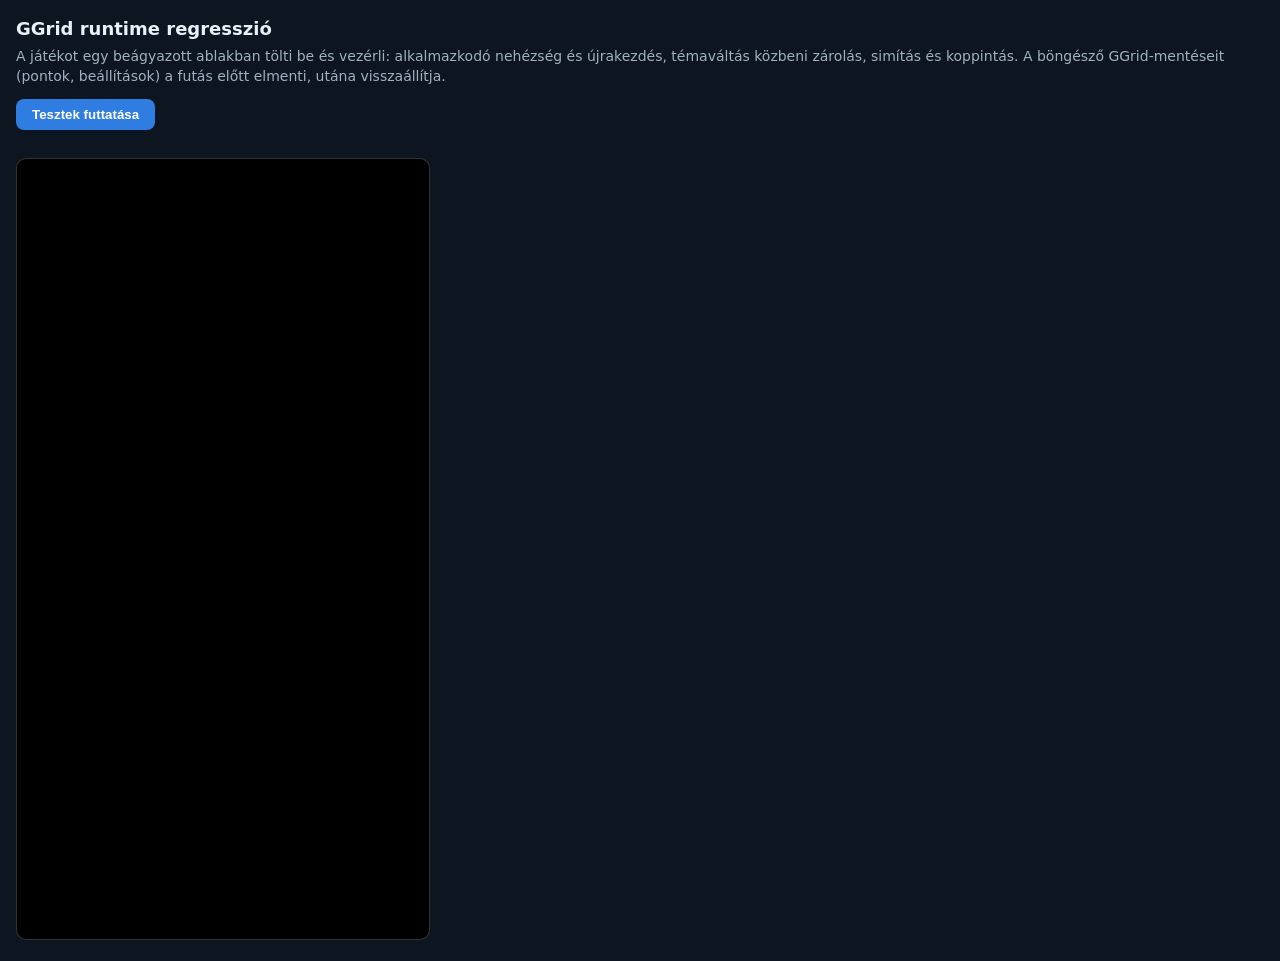
==== tools/runtime-regression.html @ 166a6d16 "v0.15.67: runtime regressziós tesztoldal, verzió és changelog" ====
<!doctype html>
<html lang="hu"><head><meta charset="utf-8"><meta name="viewport" content="width=device-width,initial-scale=1">
<title>GGrid runtime regresszió</title>
<style>
 :root{--bg:#0d1620;--fg:#e8f1f8;--ok:#5fd28a;--bad:#ff6b6b;--skip:#e0b44f;--muted:#9fb1c0}
 body{margin:0;padding:16px;background:var(--bg);color:var(--fg);font:14px/1.45 system-ui,sans-serif}
 h1{font-size:18px;margin:0 0 4px}p{margin:0 0 12px;color:var(--muted)}
 button{padding:8px 16px;border:0;border-radius:8px;background:#2f7de0;color:#fff;font-weight:700;cursor:pointer}
 #summary{margin:12px 0;font-weight:800}
 table{border-collapse:collapse;width:100%;max-width:900px}td{padding:6px 8px;border-bottom:1px solid #ffffff1a;vertical-align:top}
 td.r{font-weight:800;white-space:nowrap}.pass{color:var(--ok)}.fail{color:var(--bad)}.skip{color:var(--skip)}
 td.d{color:var(--muted);font-size:12px}
 iframe{width:412px;height:780px;border:1px solid #ffffff33;border-radius:10px;margin-top:16px;background:#000}
</style></head>
<body>
<h1>GGrid runtime regresszió</h1>
<p>A játékot egy beágyazott ablakban tölti be és vezérli: alkalmazkodó nehézség és újrakezdés, témaváltás közbeni zárolás, simítás és koppintás. A böngésző GGrid-mentéseit (pontok, beállítások) a futás előtt elmenti, utána visszaállítja.</p>
<button id="run" type="button">Tesztek futtatása</button>
<div id="summary"></div>
<table id="results"></table>
<iframe id="game" title="GGrid teszt alatt"></iframe>
<script>
const frame=document.getElementById('game'),table=document.getElementById('results'),summary=document.getElementById('summary');
const sleep=ms=>new Promise(r=>setTimeout(r,ms));
let W=null;const E=code=>W.eval(code);
async function until(fn,ms=8000,label='feltétel'){const t0=performance.now();while(performance.now()-t0<ms){try{if(fn())return true}catch(_){}await sleep(25)}throw Error('időtúllépés: '+label)}
function row(name,status,detail=''){const tr=document.createElement('tr');tr.innerHTML=`<td class="r ${status}">${status==='pass'?'✔ OK':status==='fail'?'✘ HIBA':'– kihagyva'}</td><td>${name}</td><td class="d"></td>`;tr.lastChild.textContent=detail;table.append(tr)}
function assert(c,msg){if(!c)throw Error(msg)}

// ---- game helpers (all run inside the game frame) ----
async function load(){
 frame.src='../index.html?regression='+Date.now();
 await new Promise(r=>frame.onload=r);W=frame.contentWindow;
 await until(()=>E('typeof LevelPool!=="undefined"&&typeof AdaptiveDifficulty!=="undefined"&&typeof TouchSwipe!=="undefined"'),15000,'modulok');
 await E('LevelPool.init()');await sleep(300);
}
async function startFreePlay(sizes,diffs){
 E('document.getElementById("homeFreePlay").click()');await until(()=>!E('document.getElementById("freePlaySetup").hidden'),5000,'pályaválasztó');await sleep(200);
 E(`LevelPool.setRange({sizes:${JSON.stringify(sizes)},diffs:${JSON.stringify(diffs)}},false)`);
 E('document.getElementById("freeSetupPlay").click()');
 await until(()=>E('document.body.dataset.uiContext==="game"&&!!state&&!document.body.classList.contains("level-switching")'),10000,'játék indul');await sleep(300);
}
const idle=()=>until(()=>E('!busy&&!autoSolveActive'),5000,'lépés vége');
async function mv(dir){await idle();E(`move(${JSON.stringify(dir)})`);await idle()}
async function newLevel(){await E('(async()=>{document.getElementById("new").click();await new Promise(r=>setTimeout(r,20))})()');await until(()=>E('!!state&&!document.body.classList.contains("level-switching")'),10000,'új pálya');await sleep(150)}
async function solveOptimal(){for(const d of E('[...optimal]')){if(E('state.won'))break;await mv(d)}await until(()=>E('state.won'),5000,'győzelem');await sleep(500)}
const balls=()=>E('totalBalls()'),rating=b=>E(`AdaptiveDifficulty.rating(${b})`),dClass=()=>E('currentLevelRecord.analysis.testDifficultyClass');
function perfectDelta(d,r){const e=E(`AdaptiveDifficulty.expected(${d},${r})`);return Math.min(10,r+Math.min(.5,(1-e)*1.6))-r}
// Make ≥5 moves without winning; returns false if the level got solved by accident.
async function fiveMoves(){const seq=['up','left','down','right','up','left','down','right','up'];for(const d of seq){if(E('state.won'))return false;await mv(d);if(E('state.moves')>=5)return !E('state.won')}return !E('state.won')&&E('state.moves')>=5}
async function levelWith(pred,tries=25){for(let i=0;i<tries;i++){if(pred())return true;await newLevel()}return false}

// ---- tests ----
const tests=[
 ['Adaptív: 5 lépés, majd új pálya → kudarcként számít (kontroll)',async()=>{
  for(let i=0;i<10;i++){await newLevel();const b=balls(),r0=rating(b);if(!(await fiveMoves()))continue;await newLevel();const r1=rating(b);assert(r1<r0,`a szint nem csökkent (${r0} → ${r1})`);return `${b} golyó: D${r0} → D${r1}`}
  throw Error('nem sikerült 5 lépést tenni győzelem nélkül')}],
 ['Adaptív: 5 lépés, újrakezdés, legfeljebb 1 lépés, új pálya → nem kudarc',async()=>{
  for(let i=0;i<10;i++){await newLevel();const b=balls(),r0=rating(b);if(!(await fiveMoves()))continue;
   E('document.getElementById("playRestart").click()');await sleep(200);assert(E('state.moves')===0,'az újrakezdés után a lépésszám nem 0');
   await mv('up');if(E('state.won'))continue;await newLevel();const r1=rating(b);assert(Math.abs(r1-r0)<1e-9,`a szint változott (${r0} → ${r1})`);return `${b} golyó: D${r0} változatlan`}
  throw Error('nem sikerült 5 lépést tenni győzelem nélkül')}],
 ['Adaptív: súgó, újrakezdés, optimális megoldás → nincs súgóbüntetés',async()=>{
  await newLevel();assert(await levelWith(()=>E('optimal.length')>=3),'nincs legalább 3 lépéses pálya');
  E('scoreData.balance=Math.max(scoreData.balance,50)');let hints=0;E('GameEvents.on("hint",()=>{window.__hints=(window.__hints||0)+1})');W.__hints=0;
  E('hint()');await until(()=>W.__hints>0,5000,'súgó');hints=W.__hints;
  E('document.getElementById("playRestart").click()');await sleep(200);
  const b=balls(),r0=rating(b),d=dClass();await solveOptimal();const r1=rating(b),want=perfectDelta(d,r0);
  assert(Math.abs((r1-r0)-want)<0.011,`változás ${(r1-r0).toFixed(3)}, elvárt ${want.toFixed(3)} (súgó nélküli tökéletes eredmény)`);
  E('document.getElementById("victoryNext").click()');await until(()=>E('!state.won&&!document.body.classList.contains("level-switching")'),8000,'következő');
  return `${hints} súgó után újrakezdve: D${r0} → D${r1} (elvárt +${want.toFixed(2)})`}],
 ['Automatikus megoldás, leállítás, újrakezdés, kézi megoldás → teljes eredmény és pont',async()=>{
  for(let i=0;i<10;i++){await newLevel();if(E('optimal.length')<5)continue;
   E('startAutoSolve()');await until(()=>E('autoSolveActive&&state.moves>=1'),8000,'automatikus megoldás');
   E('document.getElementById("autoSolveStop").click()');await idle();if(E('state.won'))continue;
   E('document.getElementById("playRestart").click()');await sleep(200);
   const b=balls(),r0=rating(b),d=dClass(),bal0=E('scoreData.balance');await solveOptimal();const r1=rating(b),want=perfectDelta(d,r0),bal1=E('scoreData.balance');
   assert(Math.abs((r1-r0)-want)<0.011,`szintváltozás ${(r1-r0).toFixed(3)}, elvárt ${want.toFixed(3)}`);
   assert(bal1>bal0||E(`Number(scoreData.best[currentLevelId])`)>0,'nem járt pont az újrakezdés utáni kézi megoldásért');
   E('document.getElementById("victoryNext").click()');await until(()=>E('!state.won&&!document.body.classList.contains("level-switching")'),8000,'következő');
   return `D${r0} → D${r1}, pont: ${bal0} → ${bal1}`}
  throw Error('nem volt megfelelő pálya')}],
 ['Témaváltás lassított betöltéssel: a régi pálya zárolva, új téma csak az új pályán',async()=>{
  E('AppUI.openFreeSetup()');await sleep(600);E('document.getElementById("themePickAll").click()');E('document.getElementById("freeSetupPlay").click()');
  await until(()=>E('!!state&&document.body.dataset.uiContext==="game"&&!document.body.classList.contains("level-switching")'),8000,'indítás');await sleep(300);
  E('window.__origLoad=ScenarioMode.loadFreeTheme;ScenarioMode.loadFreeTheme=async id=>{await new Promise(r=>setTimeout(r,700));return window.__origLoad(id)}');
  const themeBefore=E('document.body.dataset.theme'),idBefore=E('currentLevelId');
  E('window.__p=newLevel()');await sleep(50);
  assert(E('document.body.classList.contains("level-switching")'),'nincs zárolás');
  assert(E('state')===null,'a régi pálya állapota aktív maradt');
  E('move("up")');W.document.dispatchEvent(new W.KeyboardEvent('keydown',{key:'ArrowUp',bubbles:true}));
  assert(E('state')===null,'bevitel jutott a régi pályára');
  assert(E('document.body.dataset.theme')===themeBefore,'az új téma már a régi pálya alatt megjelent');
  assert(E('getComputedStyle(document.querySelector("main")).pointerEvents')==='none','a játéktér érinthető maradt');
  await E('window.__p');await sleep(100);
  assert(!E('document.body.classList.contains("level-switching")'),'a zárolás nem oldódott fel');
  assert(E('!!state')&&E('currentLevelId')!==idBefore,'nem töltődött be új pálya');
  return `téma: ${themeBefore} → ${E('document.body.dataset.theme')}`}],
 ['Gyors, egymás utáni „Új pálya” lassított témaváltással: csak az utolsó érvényesül',async()=>{
  let starts=0;W.__starts=0;E('GameEvents.on("level:start",()=>{window.__starts++})');
  E('window.__ps=[newLevel(),newLevel(),newLevel()]');await E('Promise.all(window.__ps)');await sleep(200);
  starts=W.__starts;
  assert(starts===1,`${starts} pálya indult el 1 helyett`);
  assert(!E('document.body.classList.contains("level-switching")')&&E('!!state'),'rendezetlen végállapot');
  assert(E('ThemeRotation.selected.includes(document.body.dataset.theme)'),'nem kijelölt téma');
  E('ScenarioMode.loadFreeTheme=window.__origLoad');
  return `1 pálya indult, téma: ${E('document.body.dataset.theme')}`}],
 ['Simítás: 15 px-es ujjremegés megtartja a koppintást (Freeze-kijelölés)',async()=>{
  E('TouchSwipe.set(true,true)');await newLevel();await idle();
  const pe=(type,el,x,y,id)=>el.dispatchEvent(new W.PointerEvent(type,{bubbles:true,cancelable:true,pointerId:id,pointerType:'touch',clientX:x,clientY:y,isPrimary:true}));
  const piece=W.document.querySelector('#board .piece.ball')||W.document.querySelector('#board .piece.brick');assert(piece,'nincs elem a pályán');
  const r=piece.getBoundingClientRect(),x=r.x+r.width/2,y=r.y+r.height/2,moves0=E('state.moves');
  E('freezeArmed=true;freezeId=null');
  pe('pointerdown',piece,x,y,21);pe('pointermove',piece,x+15,y+4,21);pe('pointerup',piece,x+15,y+4,21);piece.click();
  assert(E('freezeId')===piece.dataset.id,`a koppintás elveszett (freezeId: ${E('freezeId')})`);
  assert(E('state.moves')===moves0,'a remegés lépést adott');
  E('cancelFreezeSelection()');return `kijelölve: ${piece.dataset.id}`}],
 ['Simítás: valódi simítás lép, csak a saját koppintását nyeli el, a következő koppintás működik',async()=>{
  await idle();const pe=(type,el,x,y,id)=>el.dispatchEvent(new W.PointerEvent(type,{bubbles:true,cancelable:true,pointerId:id,pointerType:'touch',clientX:x,clientY:y,isPrimary:true}));
  const pieces=[...W.document.querySelectorAll('#board .piece')].filter(e=>!e.classList.contains('wall'));assert(pieces.length>=2,'kevés elem');
  let moves=0;W.__mv=0;E('GameEvents.on("move",()=>{window.__mv++})');
  const a=pieces[0],ra=a.getBoundingClientRect(),x=ra.x+ra.width/2,y=ra.y+ra.height/2;
  pe('pointerdown',a,x,y,31);pe('pointermove',a,x+20,y,31);pe('pointermove',a,x+45,y+3,31);pe('pointerup',a,x+45,y+3,31);
  moves=W.__mv;assert(moves===1,`${moves} lépés 1 helyett`);await idle();
  E('freezeArmed=true;freezeId=null');a.click();assert(E('freezeId')===null,'a simítás saját koppintása nem nyelődött el');
  const b=[...W.document.querySelectorAll('#board .piece')].find(e=>!e.classList.contains('wall')&&e.dataset.id!==a.dataset.id);
  b.click();assert(E('freezeId')===b.dataset.id,'a következő koppintás elveszett');
  E('cancelFreezeSelection();TouchSwipe.set(TouchSwipe.touchDevice)');return 'simítás: 1 lépés, utána a koppintás működik'}]
];

async function run(){
 const btn=document.getElementById('run');btn.disabled=true;table.innerHTML='';summary.textContent='Fut…';
 const backup={};for(let i=0;i<localStorage.length;i++){const k=localStorage.key(i);if(k.startsWith('ggrid'))backup[k]=localStorage.getItem(k)}
 let pass=0,fail=0;
 try{
  for(const k of Object.keys(backup))localStorage.removeItem(k);
  localStorage.setItem('ggrid.freeplay.themes.v1',JSON.stringify(['classic']));
  await load();await startFreePlay(['4','5x8'],[3,4]);
  for(const [name,fn] of tests){try{const d=await fn();row(name,'pass',d||'');pass++}catch(e){row(name,'fail',e.message);fail++;console.error(name,e)}}
 }catch(e){row('Előkészítés','fail',e.message);fail++}
 finally{
  for(let i=localStorage.length-1;i>=0;i--){const k=localStorage.key(i);if(k.startsWith('ggrid'))localStorage.removeItem(k)}
  for(const [k,v] of Object.entries(backup))localStorage.setItem(k,v);
  summary.innerHTML=`<span class="${fail?'fail':'pass'}">${fail?'HIBA':'MINDEN RENDBEN'}</span> · ${pass} sikeres, ${fail} hibás · mentések visszaállítva`;
  document.title=`GGrid regresszió: ${pass}/${pass+fail}`;window.__result={pass,fail};btn.disabled=false;
 }
}
document.getElementById('run').addEventListener('click',run);
if(new URLSearchParams(location.search).has('auto'))run();
</script>
</body></html>
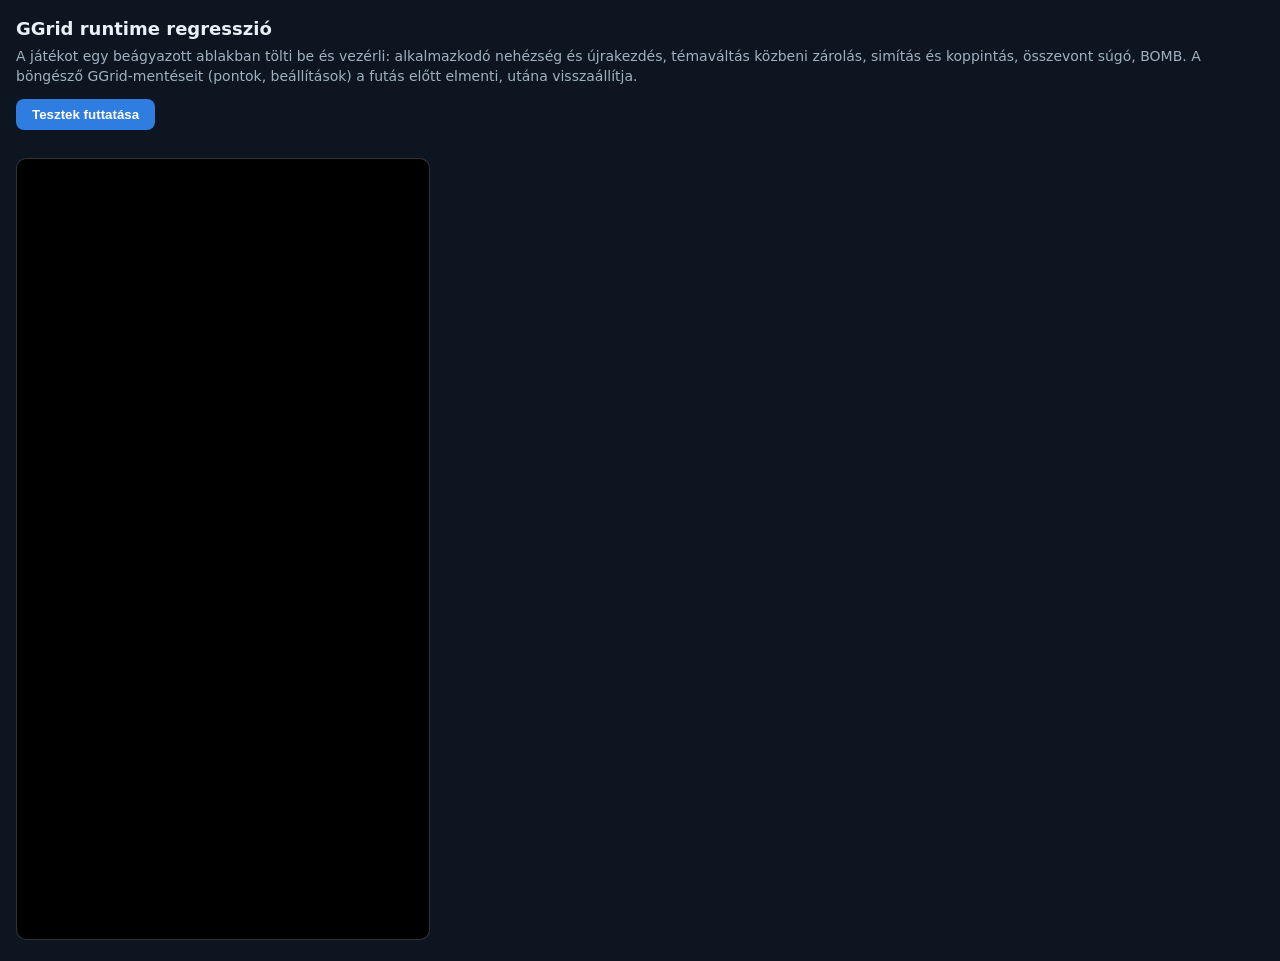
==== commit 6bdfe176: "v0.15.70: BOMB képesség (15 pont, bombás megoldás fix 5 pont), súgószöveg, regressziós tesztek" ====
--- a/tools/runtime-regression.html
+++ b/tools/runtime-regression.html
@@ -14,7 +14,7 @@
 </style></head>
 <body>
 <h1>GGrid runtime regresszió</h1>
-<p>A játékot egy beágyazott ablakban tölti be és vezérli: alkalmazkodó nehézség és újrakezdés, témaváltás közbeni zárolás, simítás és koppintás. A böngésző GGrid-mentéseit (pontok, beállítások) a futás előtt elmenti, utána visszaállítja.</p>
+<p>A játékot egy beágyazott ablakban tölti be és vezérli: alkalmazkodó nehézség és újrakezdés, témaváltás közbeni zárolás, simítás és koppintás, összevont súgó, BOMB. A böngésző GGrid-mentéseit (pontok, beállítások) a futás előtt elmenti, utána visszaállítja.</p>
 <button id="run" type="button">Tesztek futtatása</button>
 <div id="summary"></div>
 <table id="results"></table>
@@ -125,7 +125,61 @@
   E('freezeArmed=true;freezeId=null');a.click();assert(E('freezeId')===null,'a simítás saját koppintása nem nyelődött el');
   const b=[...W.document.querySelectorAll('#board .piece')].find(e=>!e.classList.contains('wall')&&e.dataset.id!==a.dataset.id);
   b.click();assert(E('freezeId')===b.dataset.id,'a következő koppintás elveszett');
-  E('cancelFreezeSelection();TouchSwipe.set(TouchSwipe.touchDevice)');return 'simítás: 1 lépés, utána a koppintás működik'}]
+  E('cancelFreezeSelection();TouchSwipe.set(TouchSwipe.touchDevice)');return 'simítás: 1 lépés, utána a koppintás működik'}],
+ ['Súgó: egyetlen 💡 gomb, Freeze-es javaslat, ha Freeze nélkül nincs út',async()=>{
+  assert(!W.document.getElementById('playFreezeHint'),'a külön Freeze-súgó gomb még megvan');
+  E('scoreData.balance=Math.max(scoreData.balance,200);updateScore()');
+  // find a level where bombing one object leaves no Freeze-free route
+  for(let i=0;i<20;i++){await newLevel();
+   const id=E(`(state.objects.filter(o=>o.type!=='ball').find(o=>{const t={...state,objects:state.objects.filter(x=>x.id!==o.id)};return solveDetailed(t,{maxDepth:60,maxStates:200000}).status==='unsolvable'})||{}).id`);
+   if(!id)continue;
+   E('document.getElementById("bomb").click()');W.document.querySelector(`#board .piece[data-id="${id}"]`).click();await sleep(100);
+   const bal=E('scoreData.balance');W.__hints=0;E('GameEvents.on("hint",()=>{window.__hints=(window.__hints||0)+1})');E('hint()');
+   await until(()=>/Fagyaszd|Freeze/.test(E('toast.textContent'))&&!/keresés|számol/.test(E('toast.textContent')),9000,'Freeze-es javaslat');
+   assert(E('scoreData.balance')===bal-1,'a súgó nem 1 pontba került');
+   return `„${E('toast.textContent')}”`}
+  throw Error('nem találtam Freeze-t igénylő helyzetet')}],
+ ['BOMB: 15 pont alatt nem használható, felette igen',async()=>{
+  await newLevel();E('scoreData.balance=10;updateScore()');assert(E('bombBtn.disabled'),'10 ponttal használható volt');
+  E('document.getElementById("bomb").click()');assert(!E('bombArmed'),'letiltva is kijelölődött');
+  E('scoreData.balance=60;updateScore()');assert(!E('bombBtn.disabled'),'60 ponttal sem használható');return 'tiltás 15 pont alatt'}],
+ ['BOMB: golyó nem, többcellás test egészben, fal is eltűnik; 15 pont; robbanásréteg',async()=>{
+  E('scoreData.balance=Math.max(scoreData.balance,100);updateScore()');
+  assert(await levelWith(()=>E(`state.objects.some(o=>o.type==='wall')&&state.objects.some(o=>o.type==='brick'&&o.cells.length>1)`),40),'nincs fallal és többcellás testtel rendelkező pálya');
+  const piece=id=>W.document.querySelector(`#board .piece[data-id="${id}"]`);
+  E('document.getElementById("bomb").click()');assert(E('bombArmed'),'nem lett aktív');
+  const ball=E(`state.objects.find(o=>o.type==='ball').id`);piece(ball).click();assert(E(`state.objects.some(o=>o.id==='${ball}')`)&&E('bombArmed'),'a golyóra koppintás hatott');
+  const body=E(`state.objects.find(o=>o.type==='brick'&&o.cells.length>1).id`),cells=E(`state.objects.find(o=>o.id==='${body}').cells.length`),bal=E('scoreData.balance');
+  piece(body).click();await sleep(60);
+  assert(!E(`state.objects.some(o=>o.id==='${body}')`),'a test nem tűnt el');assert(!piece(body),'a test elemei a pályán maradtak');
+  const blasts=W.document.querySelectorAll('#board .bomb-blast').length;assert(blasts>=cells,`${blasts} robbanás ${cells} cellára`);
+  assert(E('scoreData.balance')===bal-15,'nem 15 pont vonódott le');assert(!E('bombArmed'),'a mód aktív maradt');
+  E('document.getElementById("bomb").click()');const wall=E(`state.objects.find(o=>o.type==='wall').id`);piece(wall).click();await sleep(60);
+  assert(!E(`state.objects.some(o=>o.id==='${wall}')`),'a fal nem tűnt el');
+  return `${cells} cellás test (${blasts} robbanás) és fal eltüntetve`}],
+ ['BOMB: irányparancs megszünteti a kijelölést, pontlevonás nélkül',async()=>{
+  await newLevel();E('scoreData.balance=Math.max(scoreData.balance,100);updateScore()');const bal=E('scoreData.balance'),n=E('state.objects.length');
+  E('document.getElementById("bomb").click()');assert(E('bombArmed'),'nem lett aktív');
+  for(const d of ['up','down','left','right']){await mv(d);if(!E('bombArmed'))break}
+  assert(!E('bombArmed'),'a kijelölés megmaradt');assert(E('scoreData.balance')===bal&&E('state.objects.length')===n,'mozgáskor robbant vagy pontot vont le');return 'kijelölés megszűnt'}],
+ ['BOMB: bombás megoldás fix 5 pont, nem teljesített, a szint nem változik; újrakezdés visszaállít',async()=>{
+  E('scoreData.balance=Math.max(scoreData.balance,100);updateScore()');
+  for(let i=0;i<20;i++){await newLevel();
+   const id=E(`(state.objects.filter(o=>o.type!=='ball').find(o=>{const t={...state,objects:state.objects.filter(x=>x.id!==o.id)};return solveDetailed(t,{maxDepth:60,maxStates:200000}).status==='solved'})||{}).id`);if(!id)continue;
+   const lvl=E('currentLevelId'),b=balls(),r0=rating(b),n=E('initial.objects.length');
+   E('document.getElementById("bomb").click()');W.document.querySelector(`#board .piece[data-id="${id}"]`).click();await sleep(80);
+   assert(E('document.getElementById("padPar").textContent')==='–','az optimum nem „–” bomba után');
+   const bal=E('scoreData.balance');for(const d of E('solveDetailed(state,{maxDepth:60,maxStates:300000}).path')){if(E('state.won'))break;await mv(d)}
+   await until(()=>E('state.won'),5000,'győzelem');await sleep(500);
+   assert(E('scoreData.balance')===bal+5,`nem 5 pont járt (${bal} → ${E('scoreData.balance')})`);
+   assert(!(Number(E(`scoreData.best[${JSON.stringify(lvl)}]`))>0),'teljesítettként rögzült');
+   assert(Math.abs(rating(b)-r0)<1e-9,'a szint változott');
+   assert(/Bombával/.test(E('document.getElementById("victoryScore").textContent')),'a győzelmi ablak nem jelzi a bombát');
+   E('document.getElementById("victoryRestart").click()');await sleep(250);
+   assert(E('state.objects.length')===n&&!E('bombUsedThisRun'),'az újrakezdés nem állította vissza a pályát');
+   assert(E('document.getElementById("padPar").textContent')===String(E('optimal.length')),'az optimum nem jött vissza');
+   return `${lvl}: +5 pont, nem teljesített, szint D${r0} változatlan, újrakezdés rendben`}
+  throw Error('nem találtam megfelelő pályát')}]
 ];
 
 async function run(){
